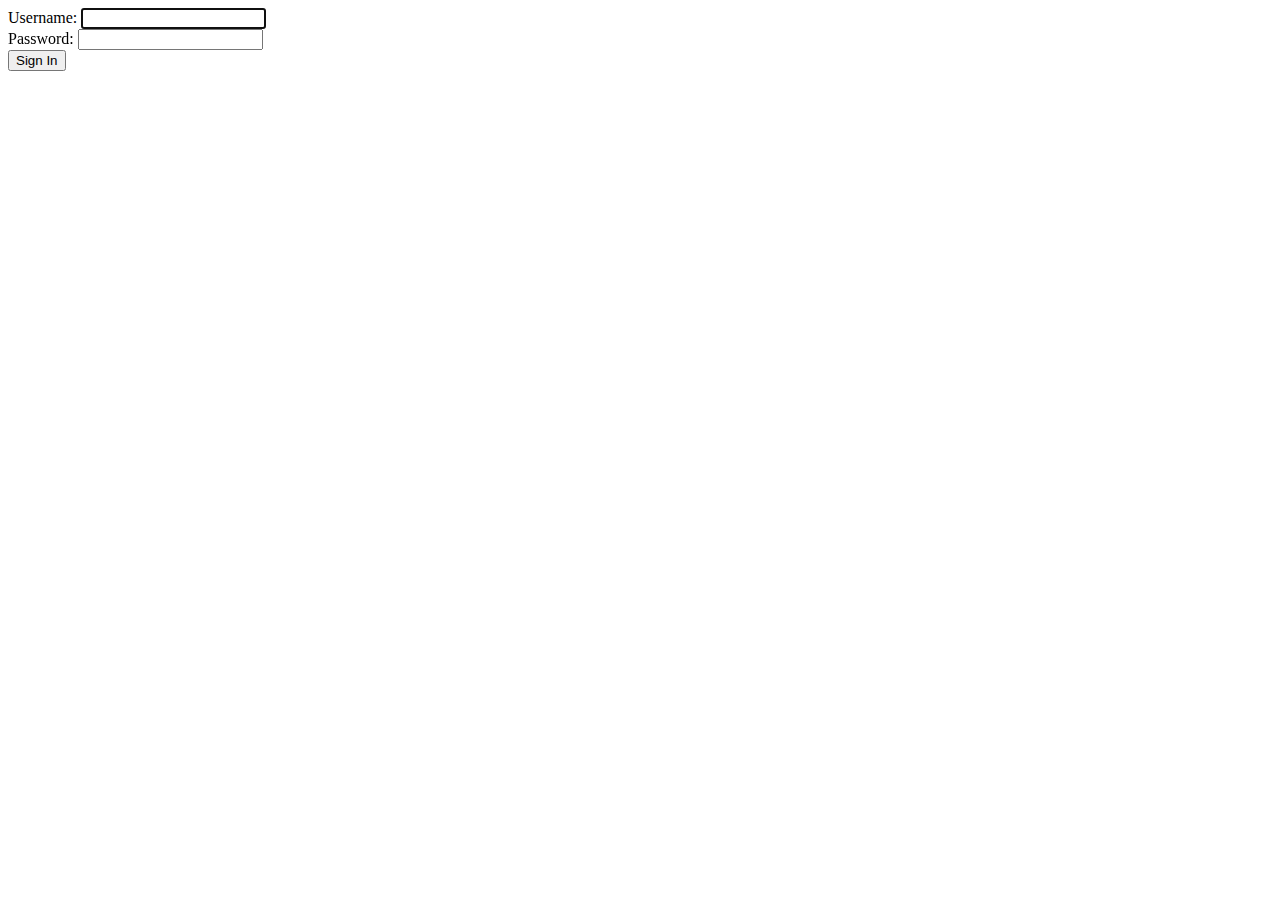
==== src/main/resources/templates/signIn.html @ e5c5fb49 "implement sign up, sign in (GUI) add logger config" ====
<!DOCTYPE html>
<html xmlns:th="http://www.thymeleaf.org" xmlns:v-on="http://www.w3.org/1999/xhtml"
      xmlns:sec="http://www.thymeleaf.org/thymeleaf-extras-springsecurity4">
<head th:replace="fragments/header :: header('Index')"></head>
<body>
<div th:replace="fragments/header :: page-header"></div>

<div class="container mt-5">
    <div class="row justify-content-center">
        <div class="col-4">
            <form th:action="@{/signIn}" method="post">
                <div class="form-group">
                    <label for="username">Username</label>:
                    <input type="text" class="form-control" id="username" name="username" autofocus="autofocus"/>
                </div>
                <div class="form-group">
                    <label for="password">Password</label>:
                    <input type="password" class="form-control" id="password" name="password"/>
                </div>
                <button type="submit" class="btn btn-primary">Sign In</button>
            </form>
        </div>
    </div>
</div>


<div th:replace="fragments/footer :: footer"></div>
</body>
</html>
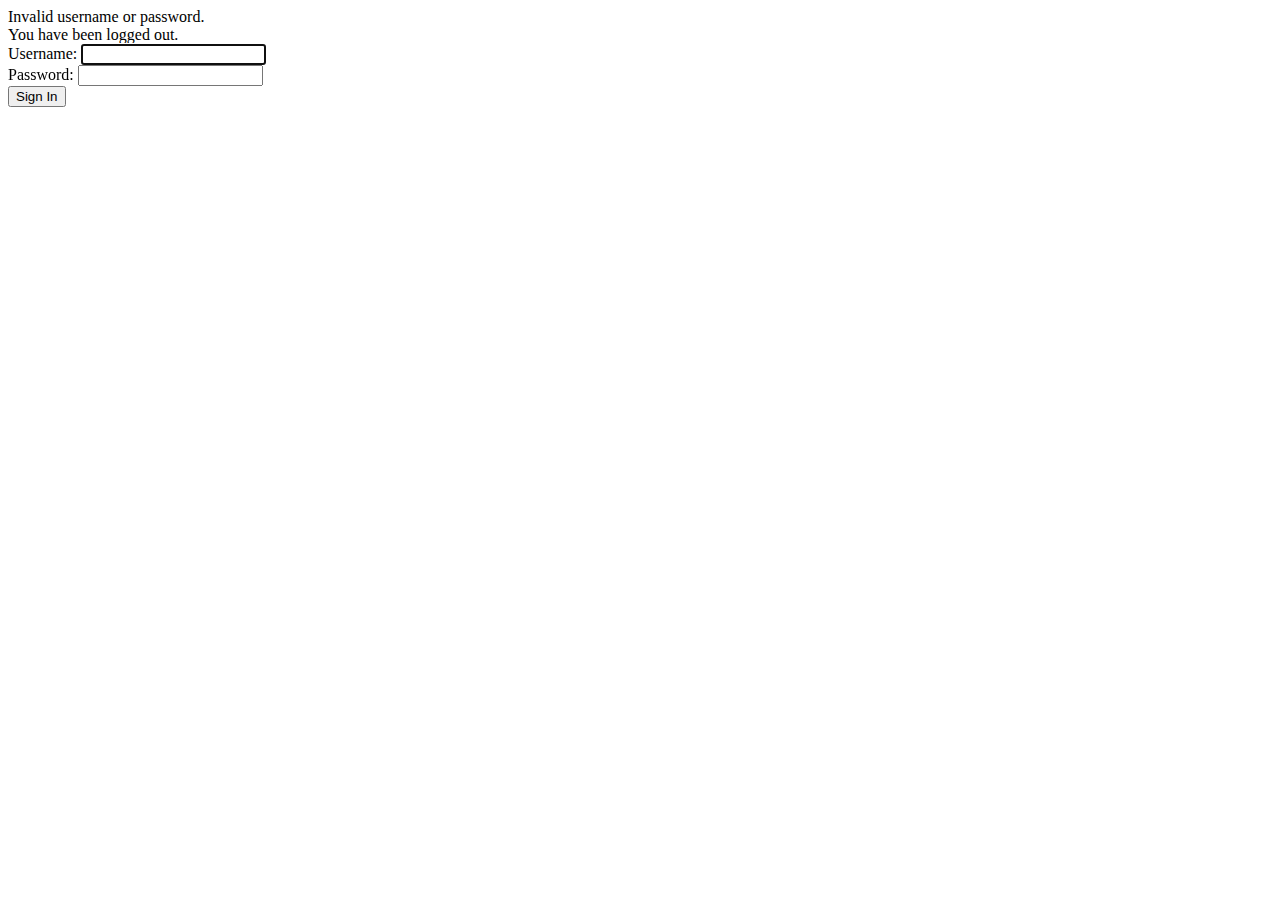
==== commit beefe80e: "fix information leakage add error messages to sign in and sign up pages" ====
--- a/src/main/resources/templates/signIn.html
+++ b/src/main/resources/templates/signIn.html
@@ -1,7 +1,7 @@
 <!DOCTYPE html>
 <html xmlns:th="http://www.thymeleaf.org" xmlns:v-on="http://www.w3.org/1999/xhtml"
       xmlns:sec="http://www.thymeleaf.org/thymeleaf-extras-springsecurity4">
-<head th:replace="fragments/header :: header('Index')"></head>
+<head th:replace="fragments/header :: header('Sign In')"></head>
 <body>
 <div th:replace="fragments/header :: page-header"></div>
 
@@ -9,6 +9,16 @@
     <div class="row justify-content-center">
         <div class="col-4">
             <form th:action="@{/signIn}" method="post">
+                <div th:if="${param.error}">
+                    <div class="alert alert-danger">
+                        Invalid username or password.
+                    </div>
+                </div>
+                <div th:if="${param.logout}">
+                    <div class="alert alert-info">
+                        You have been logged out.
+                    </div>
+                </div>
                 <div class="form-group">
                     <label for="username">Username</label>:
                     <input type="text" class="form-control" id="username" name="username" autofocus="autofocus"/>
